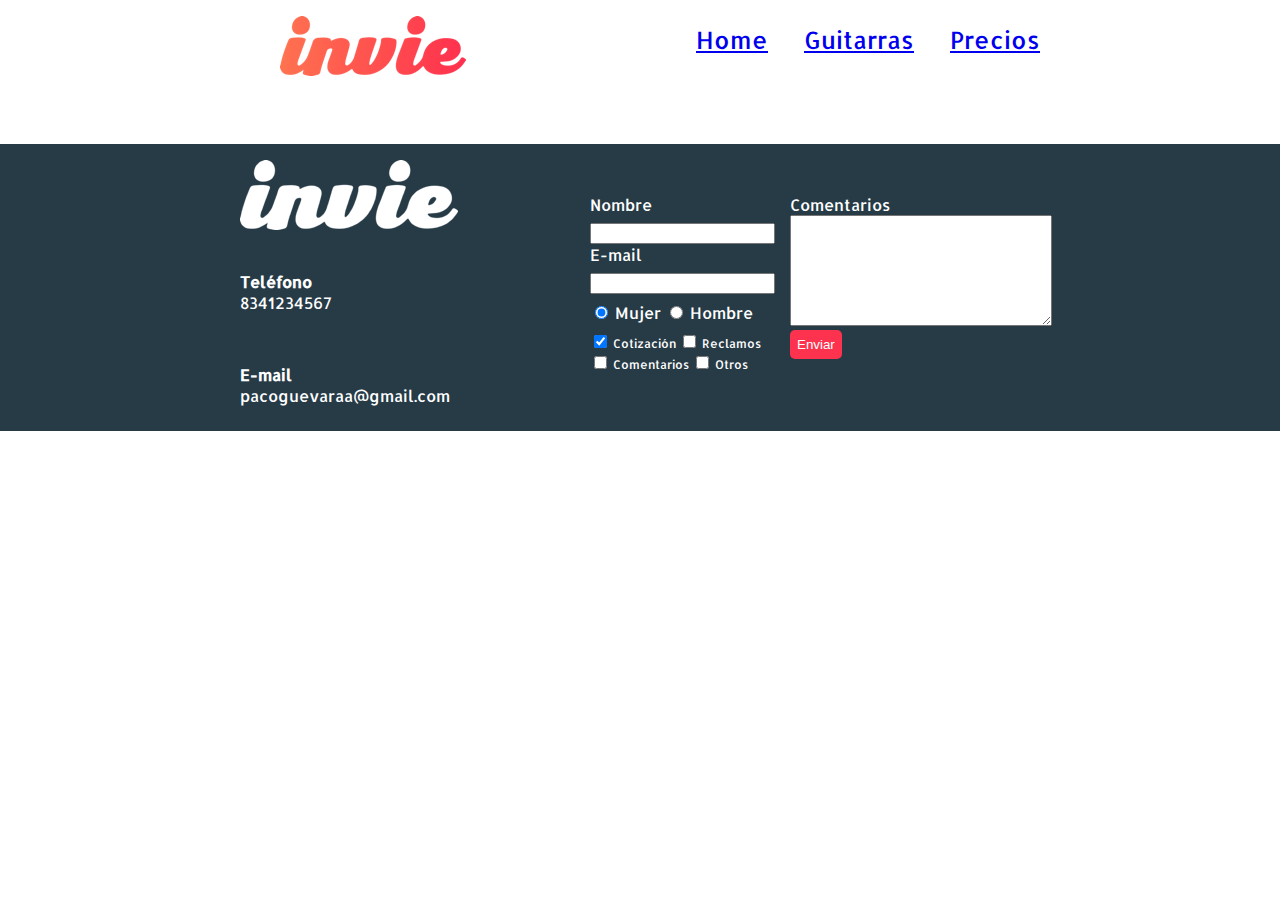
==== precios.html @ b02ce22c "add precios page" ====
<!DOCTYPE html>
<html>
  <head>
    <meta charset="utf-8">
    <link href="https://fonts.googleapis.com/css?family=Allerta|Montserrat" rel="stylesheet">
    <link rel="stylesheet" href="css/invie.css" media="screen" title="no title" charset="utf-8">
    <title>Precios de tus mejores guitarras</title>
  </head>
  <body>
    <header id="header" class="header contenedor">
      <figure class="logo">
        <img src="images/invie.png" width="186" height="60" alt="Invie logotipo" />
      </figure>
      <nav class="menu">
        <ul>
          <li>
            <a href="index.html">Home</a>
          </li>
          <li>
            <a href="index.html#guitarras">Guitarras</a>
          </li>
          <li>
            <a href="precios.html">Precios</a>
          </li>
        </ul>
      </nav>
    </header>
    
    <footer class='footer'>
      <div class="contenedor">
        <div class="contacto">
          <img src="images/invie-white.png" alt="Logotipo blanco" />
          <a href="tel:+528341234567"><strong>Teléfono</strong> <span>8341234567</span></a>
          <a href="mailto:pacoguevaraa@gmail.com"><strong>E-mail</strong><span>pacoguevaraa@gmail.com</span></a>
        </div>
        <form class="formulario">
          <div class="col1">
            <label for="nombre">Nombre</label>
            <input type="text" id="nombre" name="nombre" required>
            <label for="email">E-mail</label>
            <input type="email" required id="email" name="email">
            <div class="sexo">
              <label for="mujer">
                <input type="radio" id="mujer" name="sexo" value="mujer" checked> Mujer
              </label>
              <label for="hombre">
                <input type="radio" id="hombre" name="sexo" value="hombre"> Hombre
              </label>
            </div>
            <div class="intereses">
              <label for="cotizacion">
                <input type="checkbox" id="cotizacion" name="intereses" value="cotizacion" checked> Cotización
              </label>
              <label for="reclamos">
                <input type="checkbox" id="reclamos" name="intereses" value="reclamos"> Reclamos
              </label>
              <label for="comentarios">
                <input type="checkbox" id="comentarios" name="intereses" value="comentarios"> Comentarios
              </label>
              <label for="otros">
                <input type="checkbox" id="otros" name="intereses" value="otros"> Otros
              </label>
            </div>
          </div>
          <div class="col2">
            <div class="mensaje">
              <label for="mensaje">Comentarios</label>
              <textarea name="" id="" cols="30" rows="7"></textarea>
              <input type="submit" value="Enviar" class="button">
            </div>
          </div>
        </form>
      </div>
    </footer>
  </body>
</html>
---- css/invie.css ----
body {
  font-family: 'Allerta', sans-serif;
  margin: 0;
}

.button {
  border-radius: 5px;
  background: #fd324e;
  color: white;
  border: none;
  padding: 7px;
}

.titulo {
  font-size: 70px;
  font-family: 'Montserrat', sans-serif;
  margin-bottom: 0;
  margin-top: 70px;
}

.title-a {
  font-size: 24px;
  margin-top: 0;
}

.title-b {
  font-size: 50px;
  margin-bottom: 20px;
}

.guitarras h2 {
  font-family: 'Montserrat', sans-serif;
  font-size: 35px;
}

.portada {
  background-image: url('../images/background.png');
  color: white;
  padding: 20px;
}

.portada button {
  margin-bottom: 70px;
}

.guitarras {
  color: #1F313C;
}

.menu {
  font-size: 24px;
  display: inline-block;
  position: absolute;
  right: 0;
}

.menu li {
  display: inline-block;
  margin-left: 30px;
}

.logo {
  display: inline-block;
}

.contenedor {
  width: 800px;
  margin: auto;
}

.guitarra {
  padding: 10px;
  margin: 10px;
  /*overflow: hidden;*/
  border: 1px solid #1F313C;
  border-radius: 8px;
}

.guitarra ol {
  padding: 0;
}

.right {
  float: right;
  position: relative;
  top: -127px;
}

.left {
  float: left;
  position: relative;
  top: 80px;
}

.contenedor-guitarra-a {
  padding-left: 20px;
}

.contenedor-guitarra-b {
  margin-left: 370px;
}

.header {
  position: relative;
}

.footer {
  background-color: #273b47;
  margin-top: 3em;
}

.contacto {
  display: flex;
  width: 300px;
  flex-wrap: wrap;
  align-items: center;
}

.contacto img {
  display: block;
}

.contacto strong {
  display: block;
}

.contacto a {
  color: white;
  text-decoration: none;
  margin: 10px 10px 10px 0;
}

footer .contenedor {
  display: flex;
  justify-content: space-between;
}

.formulario {
  display: flex;
  width: 400px;
  color: white;
  padding: 50px;
}

.col1, .col2 {
  display: flex;
  flex-direction: column;
}

.col1 {
  margin-right: 15px;
}

.col2 {
  align-items: flex-start;
}

.intereses label {
  font-size: 12px;
}

.formulario label, .sexo, .intereses {
  margin-bottom: 8px;
}

.sexo {
  margin-top: 8px;
}
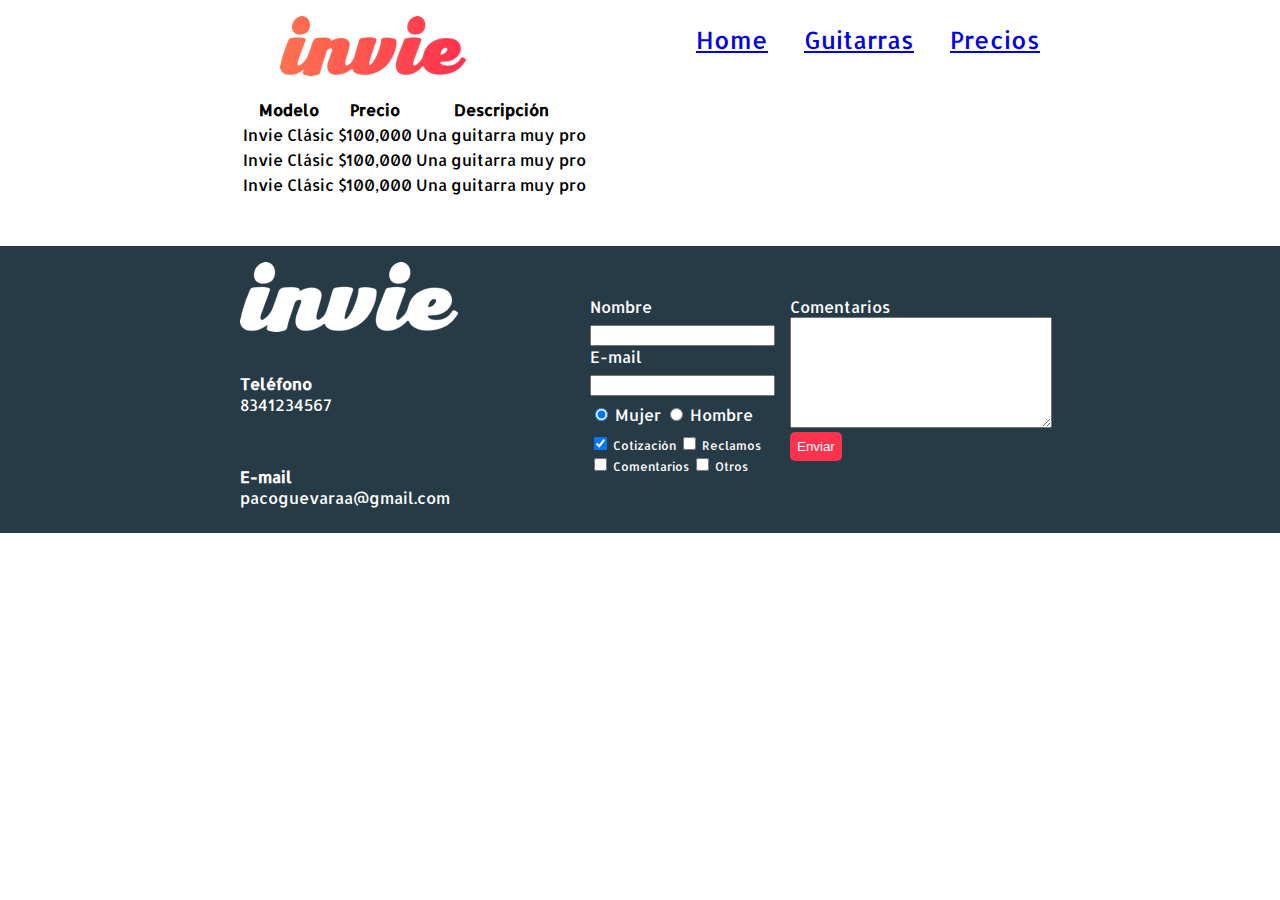
==== commit 5d87ac07: "add table" ====
--- a/precios.html
+++ b/precios.html
@@ -25,7 +25,36 @@
         </ul>
       </nav>
     </header>
-    
+    <section class="tabla">
+			<div class="contenedor">
+				<table>
+            <thead>
+              <tr>
+								<th>Modelo</th>
+								<th>Precio</th>
+								<th>Descripción</th>
+							</tr>
+            </thead>
+            <tbody>
+							<tr>
+								<td>Invie Clásic</td>
+								<td>$100,000</td>
+								<td>Una guitarra muy pro</td>
+							</tr>
+							<tr>
+								<td>Invie Clásic</td>
+								<td>$100,000</td>
+								<td>Una guitarra muy pro</td>
+							</tr>
+							<tr>
+								<td>Invie Clásic</td>
+								<td>$100,000</td>
+								<td>Una guitarra muy pro</td>
+							</tr>
+						</tbody>
+        </table>
+			</div>
+    </section>
     <footer class='footer'>
       <div class="contenedor">
         <div class="contacto">
